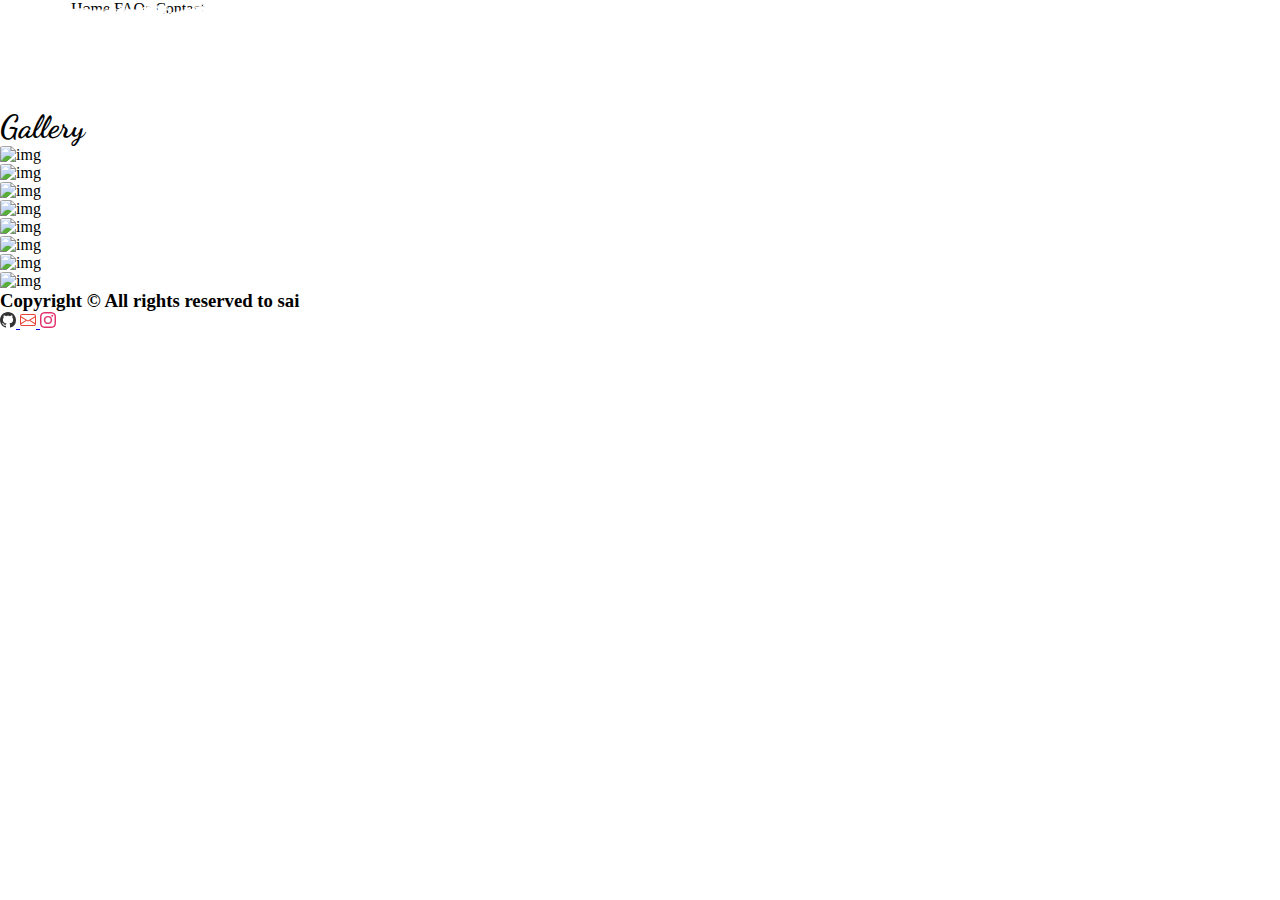
==== gallery.html @ f6cf745d "files added" ====
<!DOCTYPE html>
<html lang="en">
<head>
    <meta charset="UTF-8">
    <meta name="viewport" content="width=device-width, initial-scale=1.0">
    <title>Gallery</title>
    <link rel="preconnect" href="https://fonts.googleapis.com">
    <link rel="preconnect" href="https://fonts.gstatic.com" crossorigin>
    <link href="https://fonts.googleapis.com/css2?family=Dancing+Script&display=swap" rel="stylesheet">
    <link href="https://cdn.jsdelivr.net/npm/bootstrap@5.3.0/dist/css/bootstrap.min.css" rel="stylesheet" integrity="sha384-9ndCyUaIbzAi2FUVXJi0CjmCapSmO7SnpJef0486qhLnuZ2cdeRhO02iuK6FUUVM" crossorigin="anonymous">
    <link rel="stylesheet" href="./gallery.css">
</head>
<body class="container-fluid bg-success bg-opacity-50">
   
    <div class="navigation text-center d-flex justify-content-start pe-5 pt-4 fs-4 fw-bold">
        <a class="module pe-5" href="./index.html">Home</a>
        <a class="module pe-5" href="./FAQ'S.html">FAQs</a>
        <a class="module pe-5" href="./contact.html">Contact</a>
    </div>
    
    <div class="container bg-light my-5 rounded shadow-lg">
        <div class="layer"></div>
        <div class="mb-5">
            <h1 class="text-center heading fw-bold">Gallery</h1>
        </div>

        <div class="container text-center my-3">
            <div class="row d-flex justify-content-around p-4">
               <div class="col-lg-4"><img src="" class="img-fluid" alt="img"></div>
               <div class="col-lg-4"><img src="" class="img-fluid" alt="img"></div>
           
            </div>

            <div class="row d-flex p-4">
                <div class="col-lg-4"><img src="" class="img-fluid" alt="img"></div>
                <div class="col-lg-4"> <img src="" class="img-fluid" alt="img"></div>
                <div class="col-lg-4"> <img src="" class="img-fluid" alt="img"></div>
                
            </div>

            <div class="row d-flex justify-content-around p-3">
                <div class="col-lg-3"><img src="" class="img-fluid" alt="img"></div>
                <div class="col-lg-3"> <img src="" class="img-fluid" alt="img"></div>
                <div class="col-lg-3"> <img src="" class="img-fluid" alt="img"></div>
                
            </div>
        </div>

        
        

    </div>


    <div class="container-fluid foot">
      <div class="row p-3">
        <h3 class=" col-lg-6 col-sm-12 fs-6 text-light"> Copyright &copy; All rights reserved to sai</h3>
        <div class="col-lg-6 col-sm-12 d-flex justify-content-end gap-4">
         
          <a href="https://github.com/ysai-y"><svg xmlns="http://www.w3.org/2000/svg" width="16" height="16" fill="currentColor" class="bi bi-github" viewBox="0 0 16 16">
            <path fill="#333" d="M8 0C3.58 0 0 3.58 0 8c0 3.54 2.29 6.53 5.47 7.59.4.07.55-.17.55-.38 0-.19-.01-.82-.01-1.49-2.01.37-2.53-.49-2.69-.94-.09-.23-.48-.94-.82-1.13-.28-.15-.68-.52-.01-.53.63-.01 1.08.58 1.23.82.72 1.21 1.87.87 2.33.66.07-.52.28-.87.51-1.07-1.78-.2-3.64-.89-3.64-3.95 0-.87.31-1.59.82-2.15-.08-.2-.36-1.02.08-2.12 0 0 .67-.21 2.2.82.64-.18 1.32-.27 2-.27.68 0 1.36.09 2 .27 1.53-1.04 2.2-.82 2.2-.82.44 1.1.16 1.92.08 2.12.51.56.82 1.27.82 2.15 0 3.07-1.87 3.75-3.65 3.95.29.25.54.73.54 1.48 0 1.07-.01 1.93-.01 2.2 0 .21.15.46.55.38A8.012 8.012 0 0 0 16 8c0-4.42-3.58-8-8-8z"/>
            </svg>
          </a>
          <a href="mailto:saissss775@gmail.com"><svg xmlns="http://www.w3.org/2000/svg" width="16" height="16" fill="currentColor" class="bi bi-envelope" viewBox="0 0 16 16">
            <path fill="#EA4335" d="M0 4a2 2 0 0 1 2-2h12a2 2 0 0 1 2 2v8a2 2 0 0 1-2 2H2a2 2 0 0 1-2-2V4Zm2-1a1 1 0 0 0-1 1v.217l7 4.2 7-4.2V4a1 1 0 0 0-1-1H2Zm13 2.383-4.708 2.825L15 11.105V5.383Zm-.034 6.876-5.64-3.471L8 9.583l-1.326-.795-5.64 3.47A1 1 0 0 0 2 13h12a1 1 0 0 0 .966-.741ZM1 11.105l4.708-2.897L1 5.383v5.722Z"/>
            </svg>
          </a>
          
          <a href="https://www.instagram.com/sai_9911/"><svg xmlns="http://www.w3.org/2000/svg" width="16" height="16" fill="currentColor" class="bi bi-instagram" viewBox="0 0 16 16">
            <path fill="#e1306c" d="M8 0C5.829 0 5.556.01 4.703.048 3.85.088 3.269.222 2.76.42a3.917 3.917 0 0 0-1.417.923A3.927 3.927 0 0 0 .42 2.76C.222 3.268.087 3.85.048 4.7.01 5.555 0 5.827 0 8.001c0 2.172.01 2.444.048 3.297.04.852.174 1.433.372 1.942.205.526.478.972.923 1.417.444.445.89.719 1.416.923.51.198 1.09.333 1.942.372C5.555 15.99 5.827 16 8 16s2.444-.01 3.298-.048c.851-.04 1.434-.174 1.943-.372a3.916 3.916 0 0 0 1.416-.923c.445-.445.718-.891.923-1.417.197-.509.332-1.09.372-1.942C15.99 10.445 16 10.173 16 8s-.01-2.445-.048-3.299c-.04-.851-.175-1.433-.372-1.941a3.926 3.926 0 0 0-.923-1.417A3.911 3.911 0 0 0 13.24.42c-.51-.198-1.092-.333-1.943-.372C10.443.01 10.172 0 7.998 0h.003zm-.717 1.442h.718c2.136 0 2.389.007 3.232.046.78.035 1.204.166 1.486.275.373.145.64.319.92.599.28.28.453.546.598.92.11.281.24.705.275 1.485.039.843.047 1.096.047 3.231s-.008 2.389-.047 3.232c-.035.78-.166 1.203-.275 1.485a2.47 2.47 0 0 1-.599.919c-.28.28-.546.453-.92.598-.28.11-.704.24-1.485.276-.843.038-1.096.047-3.232.047s-2.39-.009-3.233-.047c-.78-.036-1.203-.166-1.485-.276a2.478 2.478 0 0 1-.92-.598 2.48 2.48 0 0 1-.6-.92c-.109-.281-.24-.705-.275-1.485-.038-.843-.046-1.096-.046-3.233 0-2.136.008-2.388.046-3.231.036-.78.166-1.204.276-1.486.145-.373.319-.64.599-.92.28-.28.546-.453.92-.598.282-.11.705-.24 1.485-.276.738-.034 1.024-.044 2.515-.045v.002zm4.988 1.328a.96.96 0 1 0 0 1.92.96.96 0 0 0 0-1.92zm-4.27 1.122a4.109 4.109 0 1 0 0 8.217 4.109 4.109 0 0 0 0-8.217zm0 1.441a2.667 2.667 0 1 1 0 5.334 2.667 2.667 0 0 1 0-5.334z"/>
            </svg>
          </a>
        </div>
      </div>
    </div>
   </div>
    








    <script src="https://cdn.jsdelivr.net/npm/bootstrap@5.3.0/dist/js/bootstrap.bundle.min.js" integrity="sha384-geWF76RCwLtnZ8qwWowPQNguL3RmwHVBC9FhGdlKrxdiJJigb/j/68SIy3Te4Bkz" crossorigin="anonymous"></script>
</body>
</html>
---- gallery.css ----
*{
    margin: 0;
    padding: 0;
}
.module{
    text-decoration: none;
    color:black;
}
.heading{
    font-family: 'Dancing Script', cursive;
}
.container .row img{
    border-radius: 10%;
}

.carousel{
    width: 40vw;
}
.layer{
    height:10vh;
    background: url('images/page-title-layer.png');
    background-size: cover;
    background-repeat: no-repeat;
    position: relative;
    bottom:35px;
}
.container, .container-fluid, .container-lg, .container-md, .container-sm, .container-xl, .container-xxl {
    padding-left: 0;
    padding-right: 0;
}
.row {
    margin-right: 0;
}
.navigation{
    margin-left: 71px;
}
@media(max-width:570px){
    .carousel{
        width:100vw;
    }
    .layer{
        height: 10vh;
    }
    .navigation{
        margin-left: 20px;
    }
}
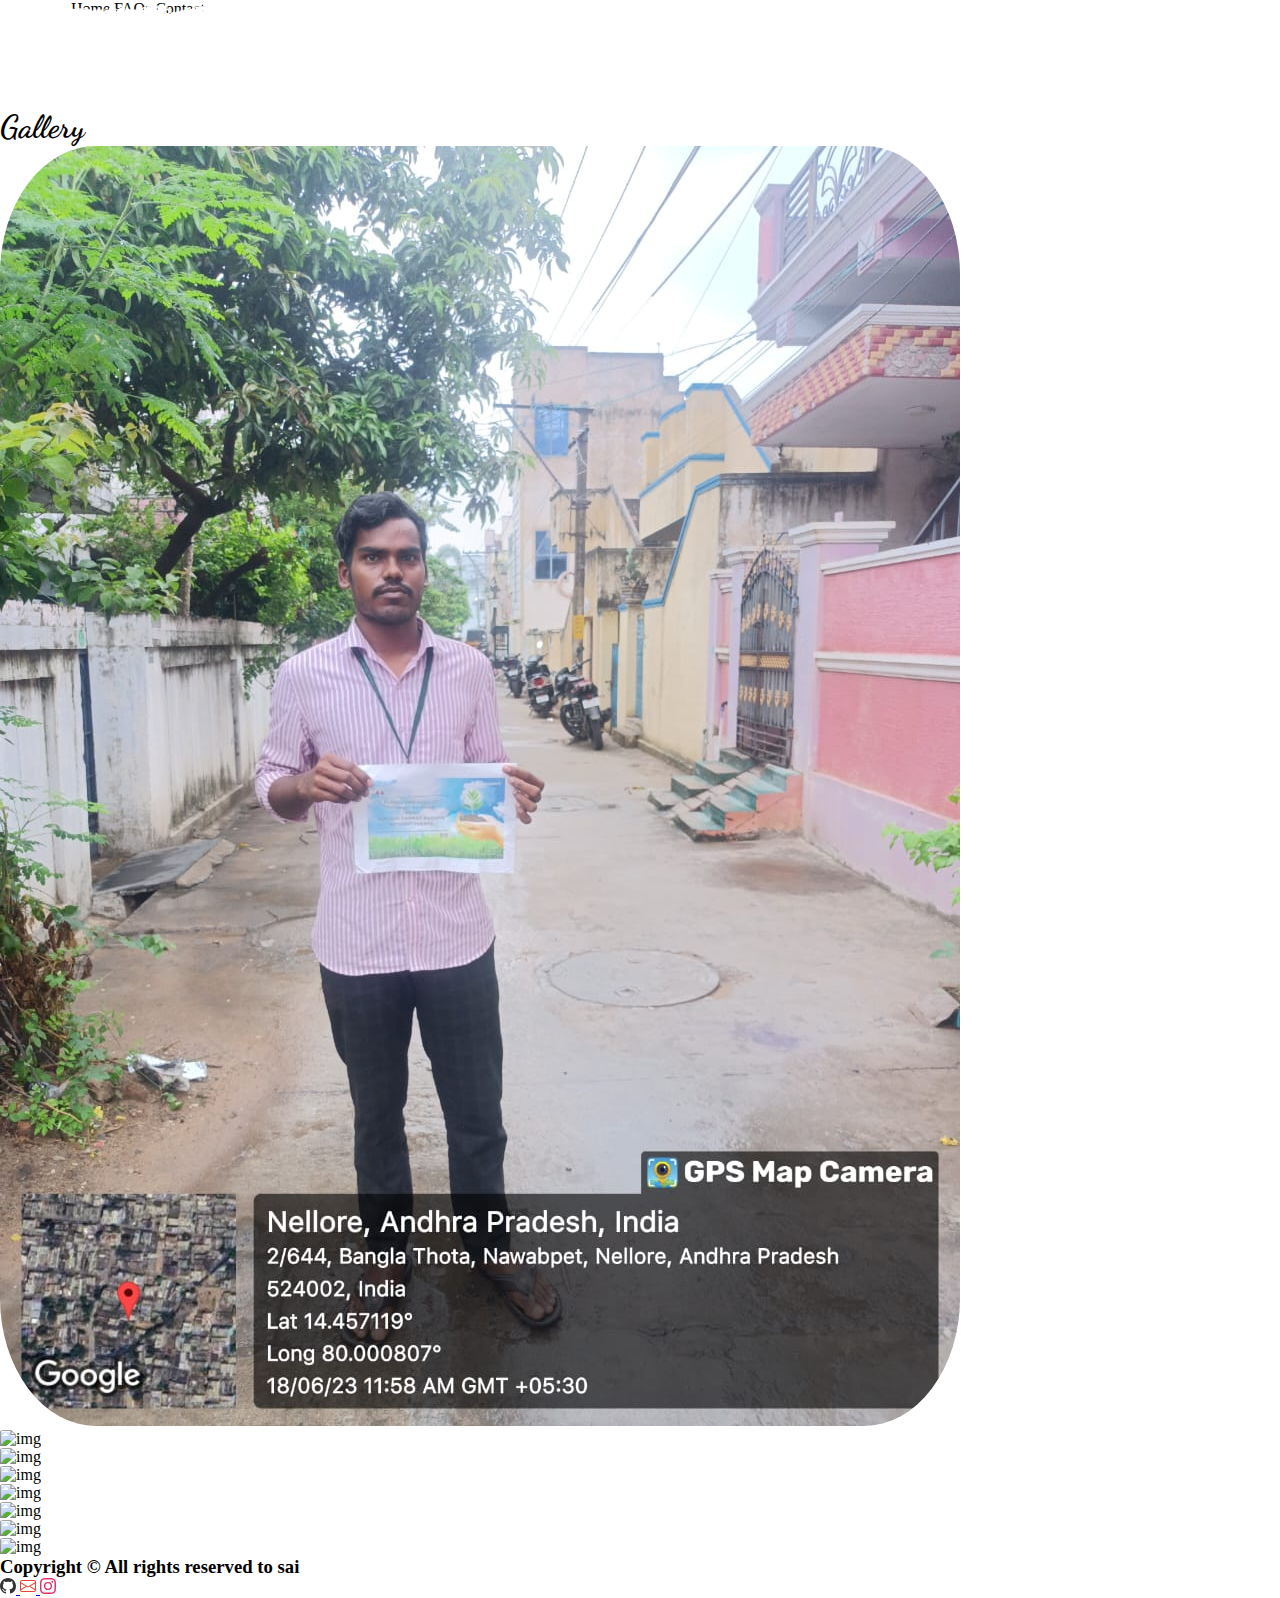
==== commit aa2c7af9: "Update gallery.html" ====
--- a/gallery.html
+++ b/gallery.html
@@ -26,7 +26,7 @@
 
         <div class="container text-center my-3">
             <div class="row d-flex justify-content-around p-4">
-               <div class="col-lg-4"><img src="" class="img-fluid" alt="img"></div>
+               <div class="col-lg-4"><img src="/sai-image/sai1.jpg" class="img-fluid" alt="img"></div>
                <div class="col-lg-4"><img src="" class="img-fluid" alt="img"></div>
            
             </div>
@@ -85,4 +85,4 @@
 
     <script src="https://cdn.jsdelivr.net/npm/bootstrap@5.3.0/dist/js/bootstrap.bundle.min.js" integrity="sha384-geWF76RCwLtnZ8qwWowPQNguL3RmwHVBC9FhGdlKrxdiJJigb/j/68SIy3Te4Bkz" crossorigin="anonymous"></script>
 </body>
-</html>+</html>
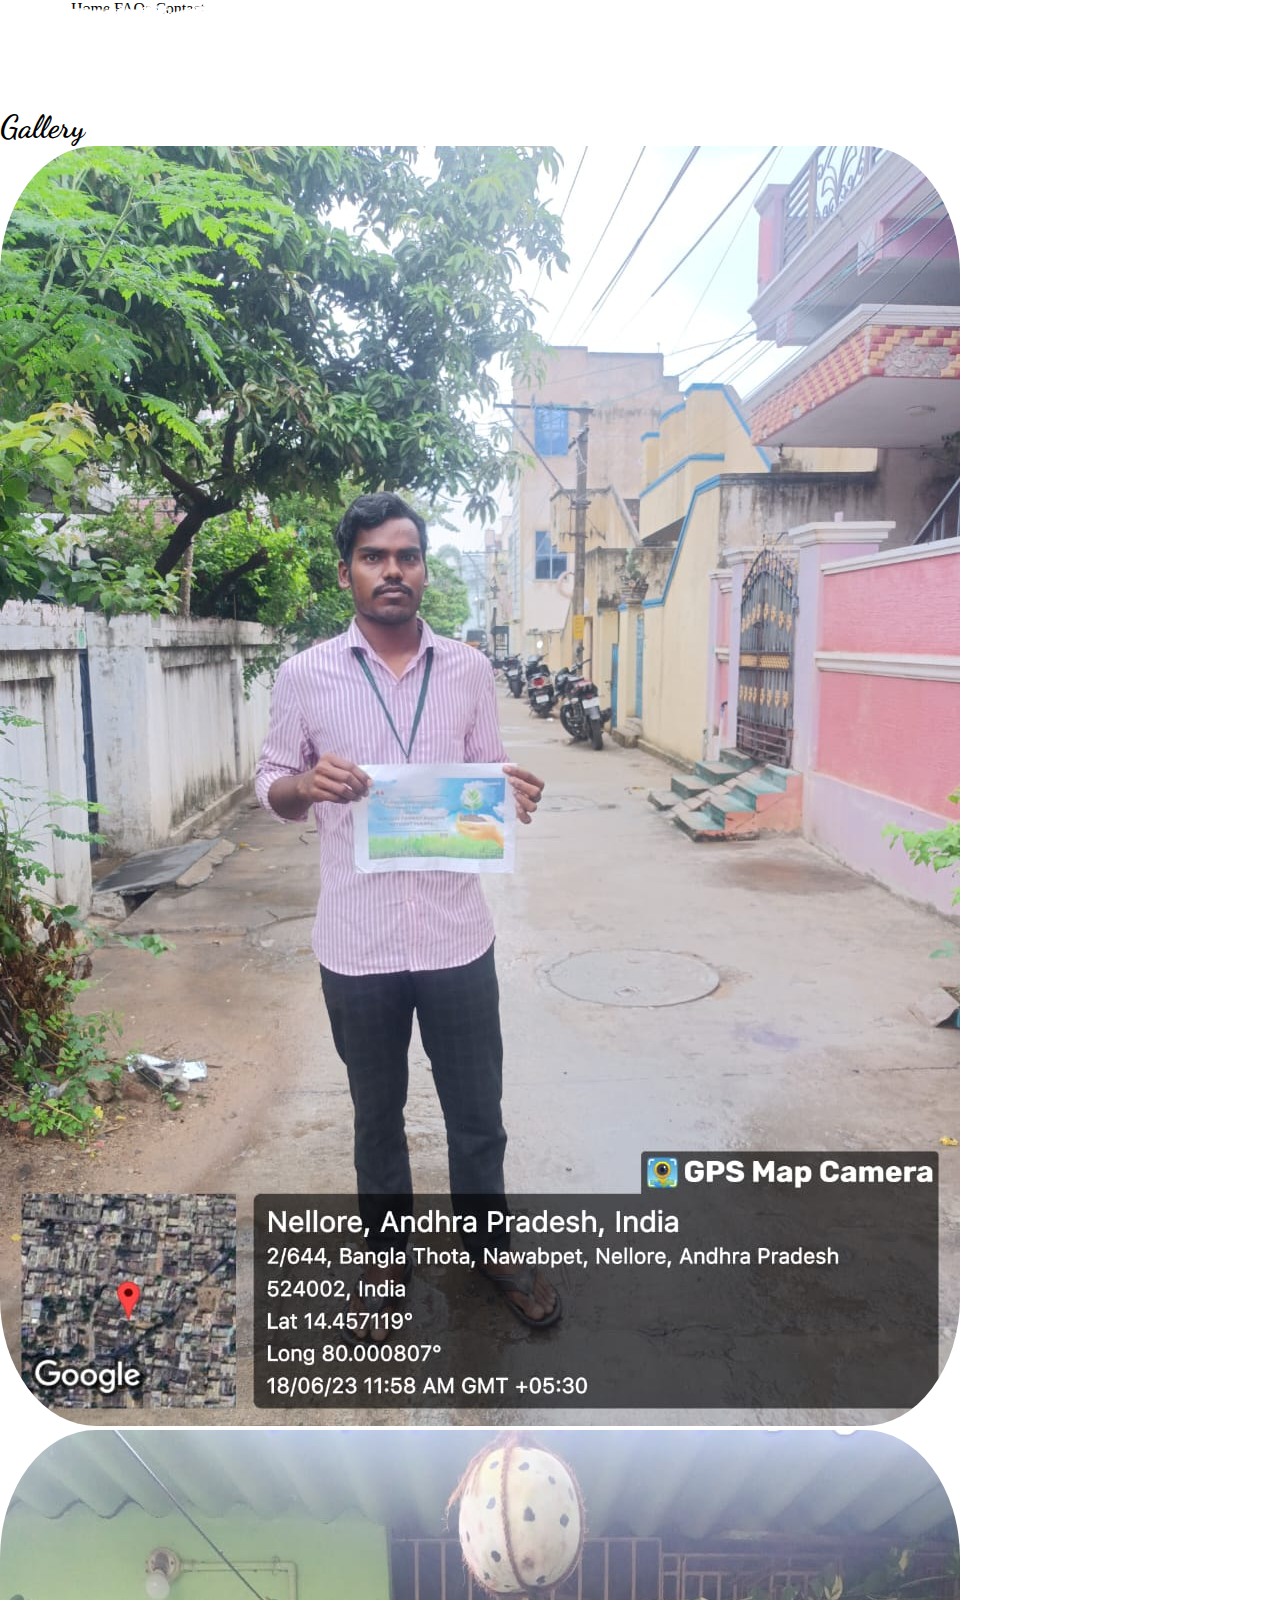
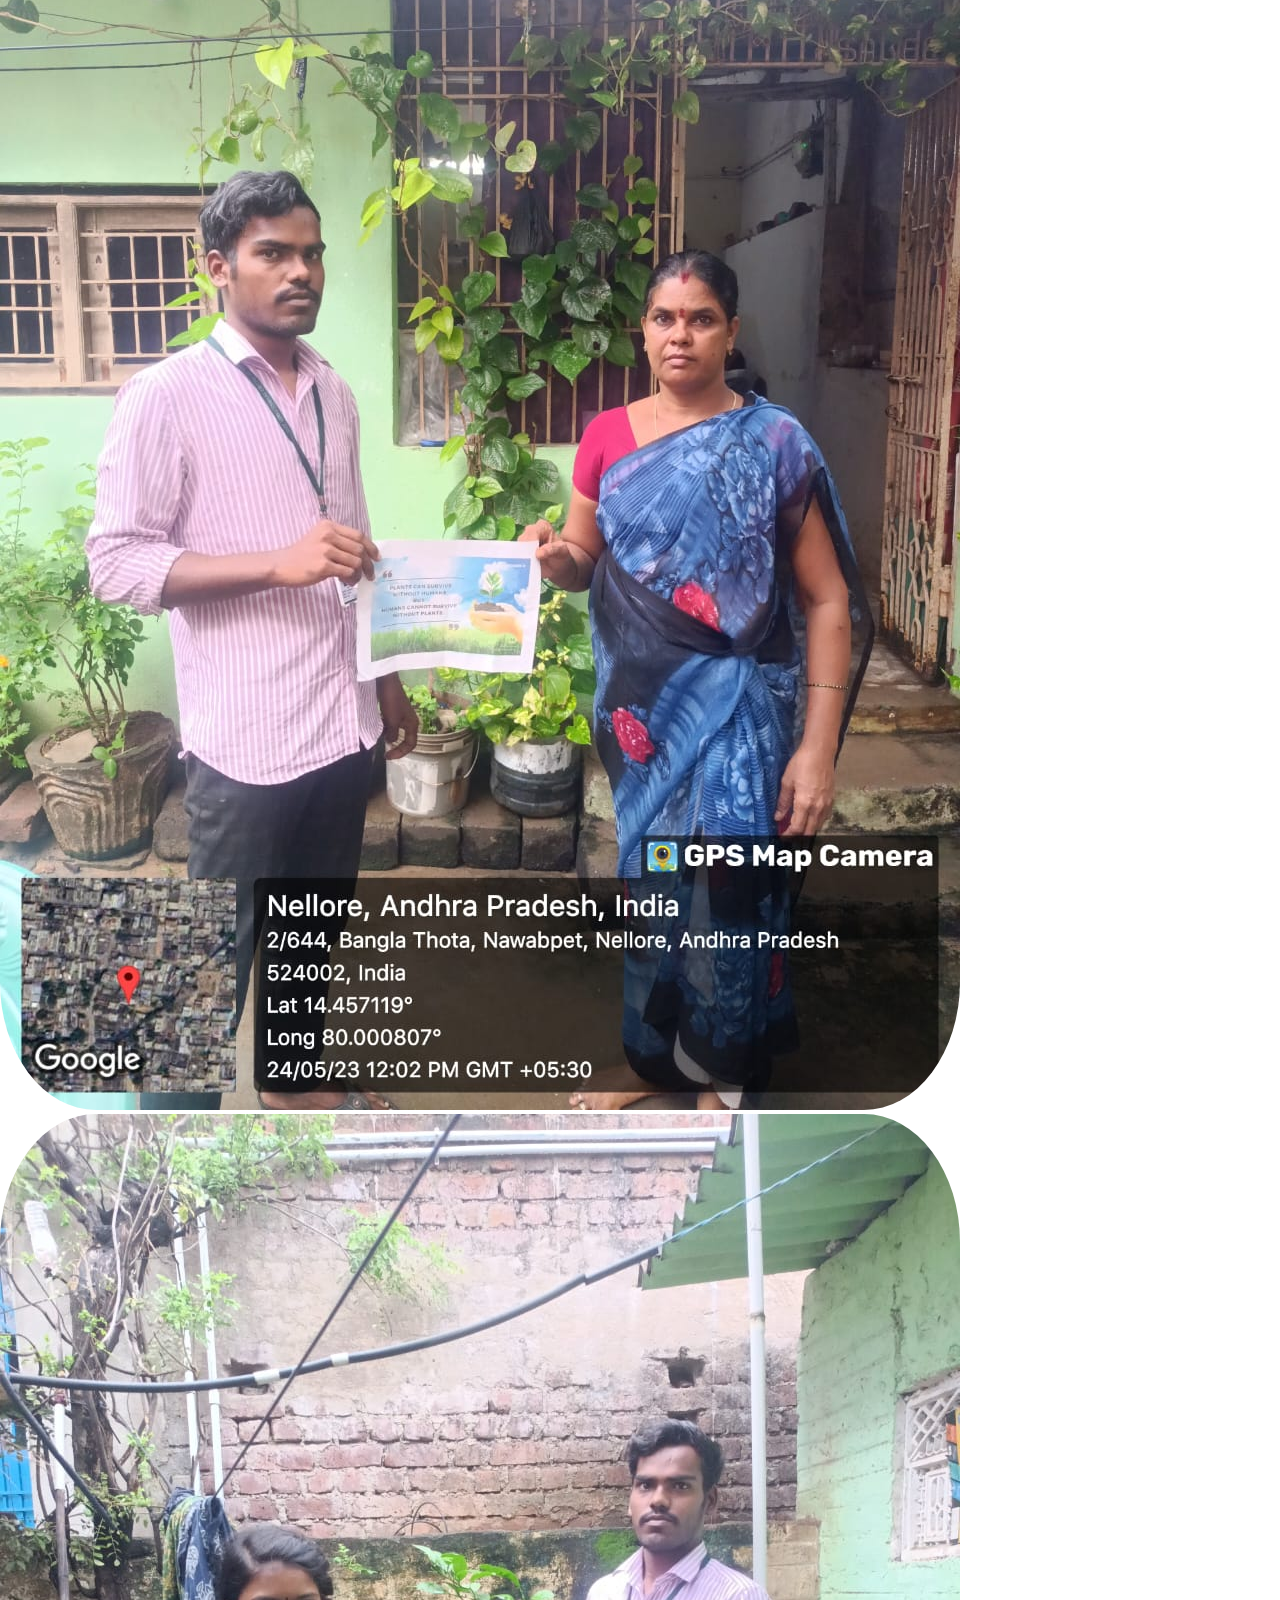
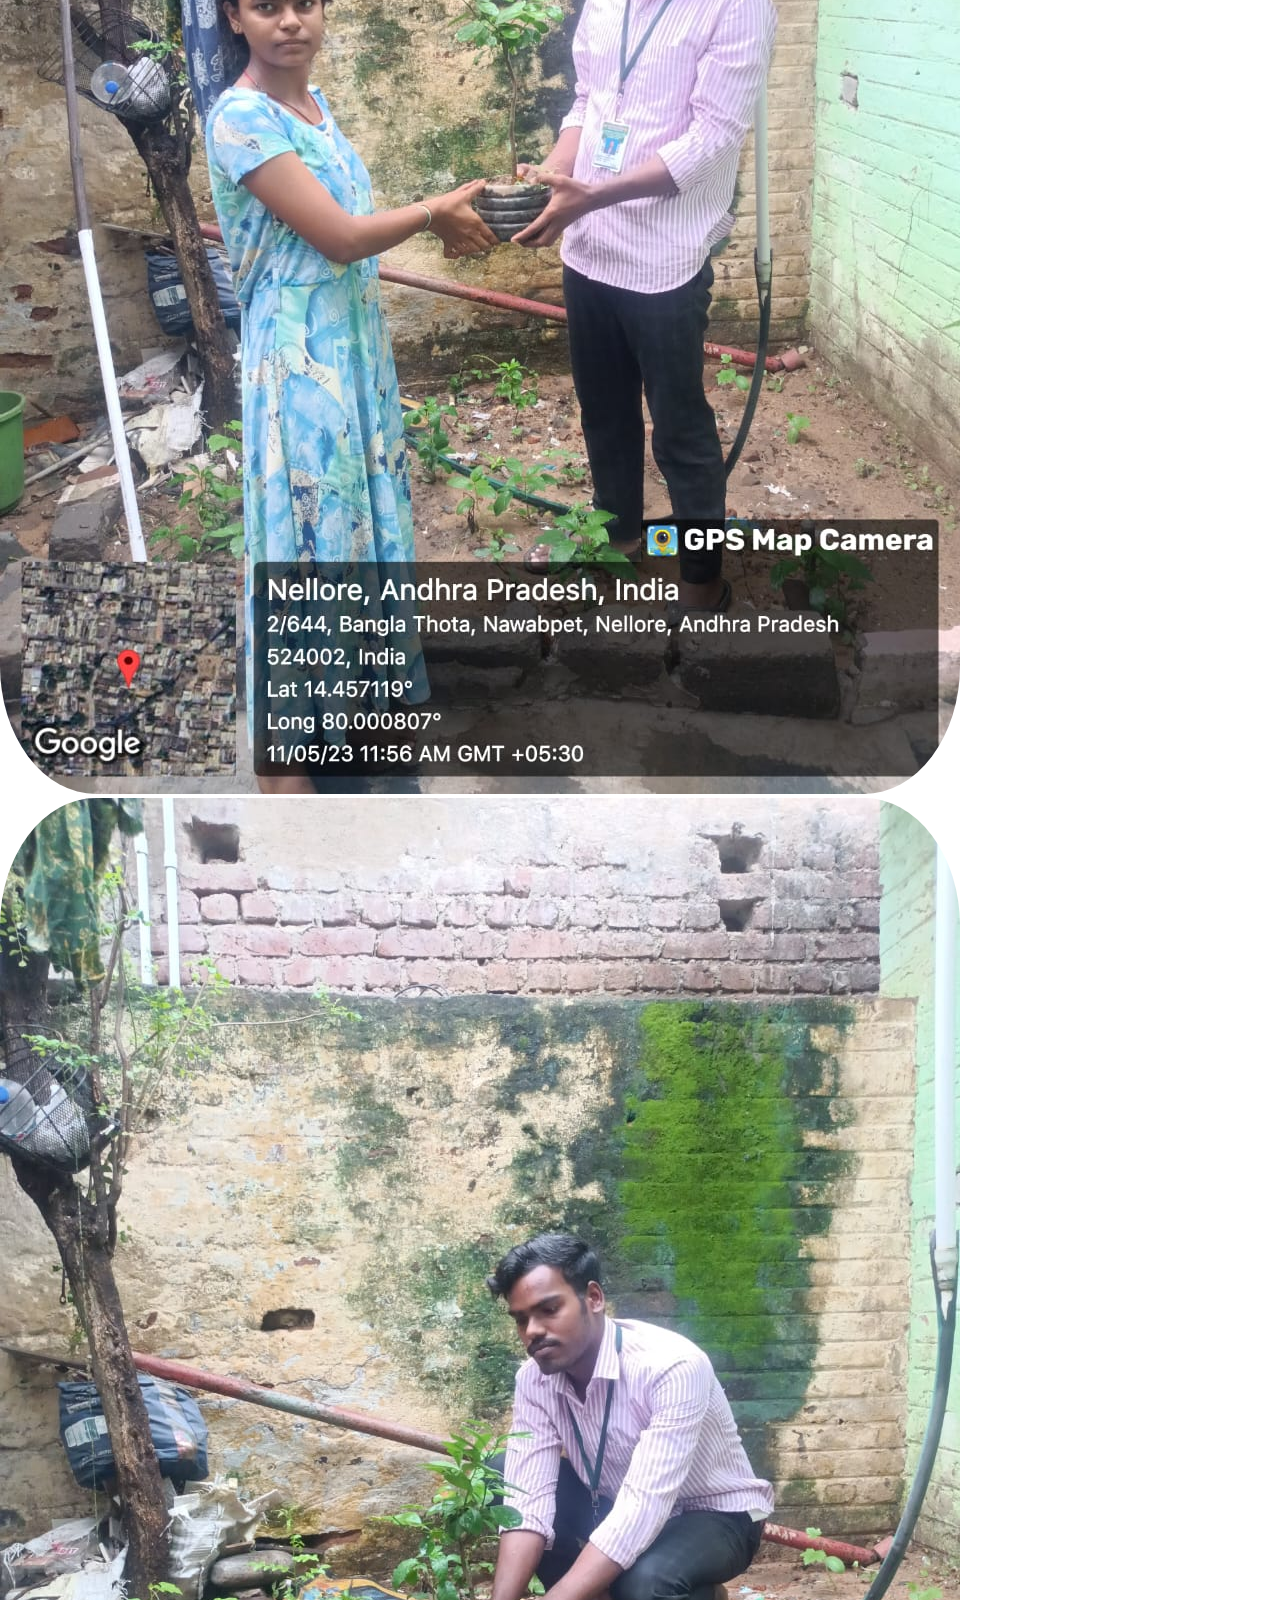
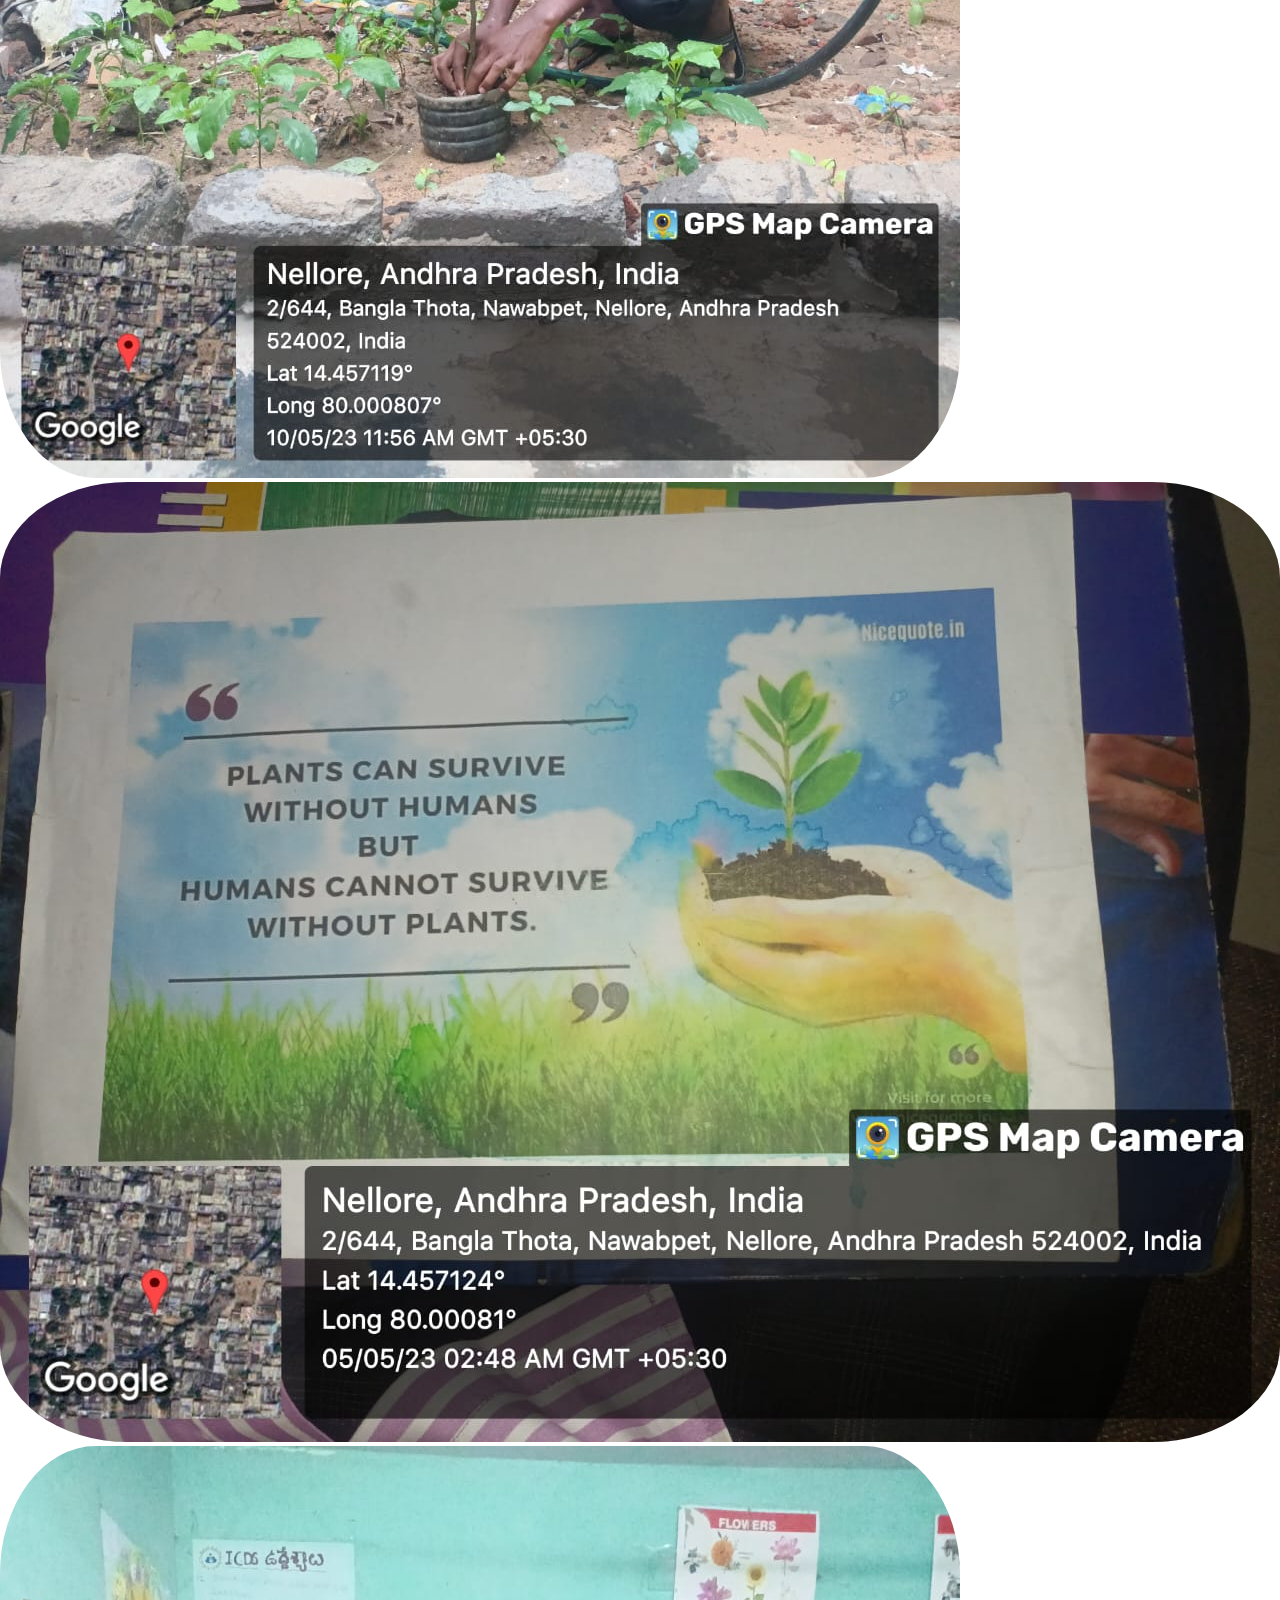
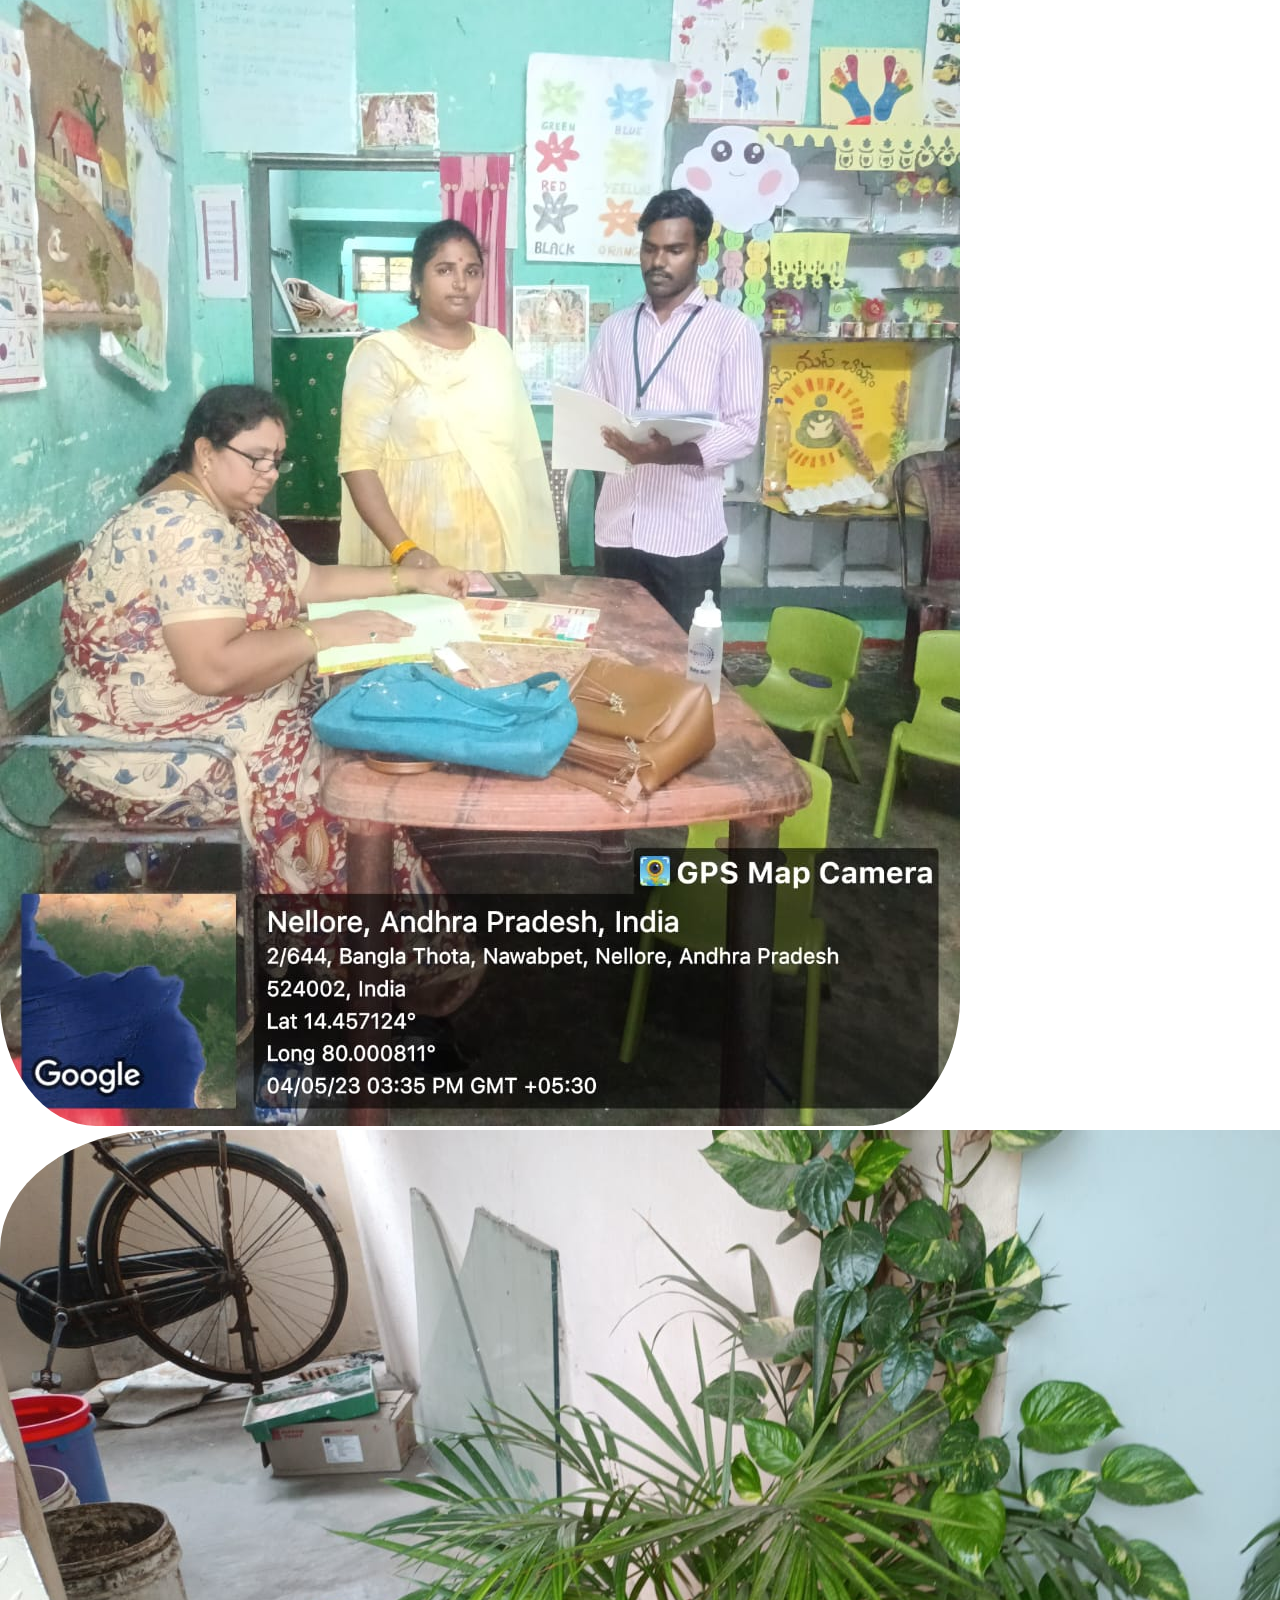
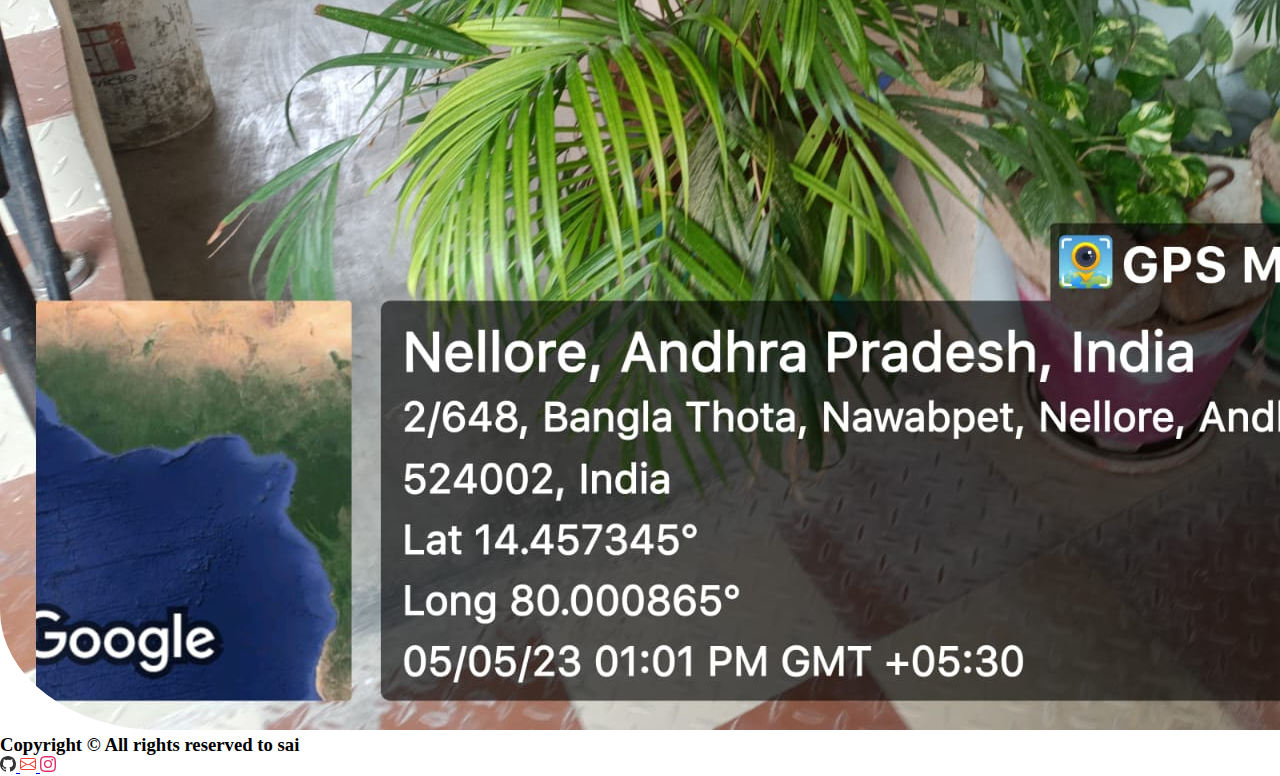
==== commit 8501c0fd: "Update gallery.html" ====
--- a/gallery.html
+++ b/gallery.html
@@ -26,22 +26,22 @@
 
         <div class="container text-center my-3">
             <div class="row d-flex justify-content-around p-4">
-               <div class="col-lg-4"><img src="/sai-image/sai1.jpg" class="img-fluid" alt="img"></div>
-               <div class="col-lg-4"><img src="" class="img-fluid" alt="img"></div>
+               <div class="col-lg-4"><img src="sai-image/sai1.jpg" class="img-fluid" alt="img"></div>
+               <div class="col-lg-4"><img src="sai-image/sai2.jpg" class="img-fluid" alt="img"></div>
            
             </div>
 
             <div class="row d-flex p-4">
-                <div class="col-lg-4"><img src="" class="img-fluid" alt="img"></div>
-                <div class="col-lg-4"> <img src="" class="img-fluid" alt="img"></div>
-                <div class="col-lg-4"> <img src="" class="img-fluid" alt="img"></div>
+                <div class="col-lg-4"><img src="sai-image/sai3.jpg" class="img-fluid" alt="img"></div>
+                <div class="col-lg-4"> <img src="sai-image/sai4.jpg" class="img-fluid" alt="img"></div>
+                <div class="col-lg-4"> <img src="sai-image/sai5.jpg" class="img-fluid" alt="img"></div>
                 
             </div>
 
             <div class="row d-flex justify-content-around p-3">
-                <div class="col-lg-3"><img src="" class="img-fluid" alt="img"></div>
-                <div class="col-lg-3"> <img src="" class="img-fluid" alt="img"></div>
-                <div class="col-lg-3"> <img src="" class="img-fluid" alt="img"></div>
+                <div class="col-lg-3"><img src="sai-image/sai6.jpg" class="img-fluid" alt="img"></div>
+                <div class="col-lg-3"> <img src="sai-image/sai7.jpg" class="img-fluid" alt="img"></div>
+
                 
             </div>
         </div>
